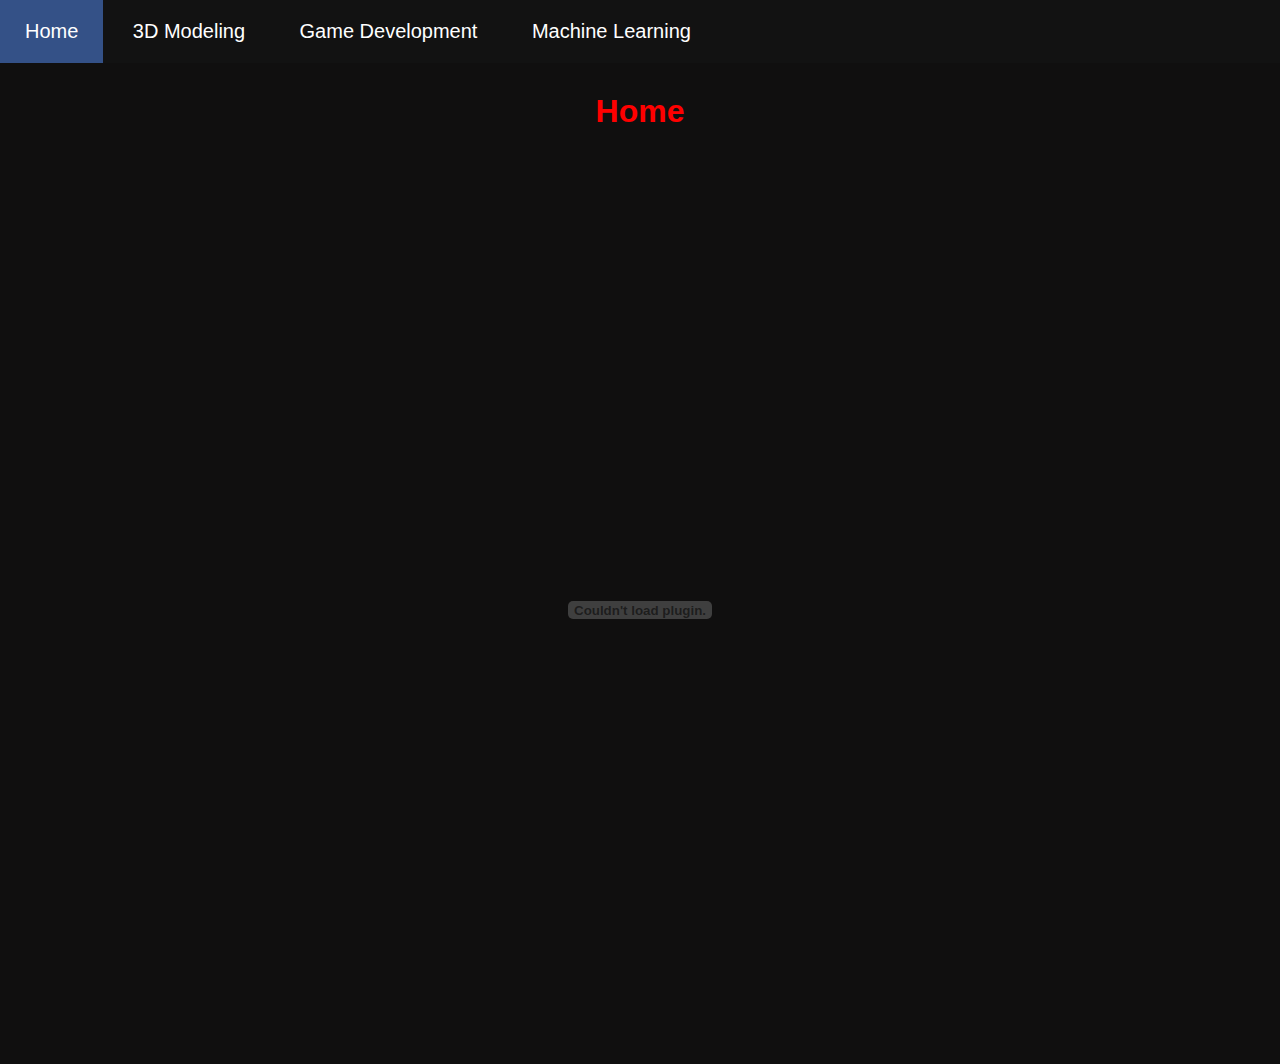
==== index.html @ 14e4ec08 "Add files via upload" ====
<!DOCTYPE html>
<html language="en">

<head>
    <meta charset="UTF-8">
    <meta name="author" content="JuicyJoel">
    <meta name="description" content="I need employment">
    <meta http-eequiv="X-UA-Compatible" content="IE=edge">
    <title>
        Joel's Website
    </title>
    <link rel="icon" href="IMG_9188.JPG" type="image/x-icon">
    <link rel="stylesheet" href="style2.css">

</head>

<body></body>
   
        <ul> 
            <li><a href="index.html"> Home</a></li>
            <li><a href="GameDev.html"> 3D Modeling</a>
                <ul class="dropdown">
                    <li><a href="GameDev.html#rainforest"> Rainforest Cafe</a></li>
                    <li><a href="GameDev.html#iron"> Iron Throne</a></li>
                    <li><a href="GameDev.html#model"> Character Modeling</a></li>
                </ul>
            </li>
            <li><a href="GameDevelopment.html"> Game Development</a>
                <ul class="dropdown">
                    <li><a href="GameDevelopment.html"> Mini Minecraft</a></li>
                    <li><a href="GameDevelopment.html#ykk"> Shaders</a></li>
                    <li><a href="GameDevelopment.html#ykk2"> Ykk Ap Digital Twin</a></li>
                </ul>
            </li>
            <li><a href="MachineLearning.html"> Machine Learning</a>
                <ul class="dropdown">
                    <li><a href="MachineLearning.html"> Q Learning</a></li>
                    
                </ul>
            </li>
           
        </ul>  

    <h1> Home </h1>
    <div class="card_container">
        <div class="card">
            <embed src="website_resume2.pdf" type="application/pdf" width="600" height="800">
            
        </div>
        
       
    </div>



    
    
    
</body>

</html>
---- style2.css ----
*{
    padding: 0px;
    margin: 0px;
    font-family:Impact, Haettenschweiler, 'Arial Narrow Bold', sans-serif
    
}
body {
    background-color: rgb(16, 15, 15);
    margin: 0px
}

ul{
    list-style: none;
    background-color: rgb(18, 18, 18);
    margin: 0px;
}
ul li{
    display:inline-block;
    position: relative;
}
ul li a{
    display: block;
    padding: 20px 25px;
    color: white;
    text-decoration: none;
    text-align: center;
    font-size: 20px;
}

h1{
    padding: 30px 35px;
    text-align: center;
    color: red ;
    
}
h2{
    color: white;
    margin-bottom: 20px;
    margin-top: 60px;
    margin-left: 190px;
    margin-right: 190px;
    font-family:'Times New Roman', Times, serif
}

ul li ul.dropdown li{
    display:block;
}

ul li ul.dropdown {
    width: 100%;
    background: rgb(234, 109, 26);
    position: absolute;
    z-index: 999;
    display: none;
}
ul li:hover{
    background-color:rgb(52, 81, 135);
}
ul li:hover ul.dropdown {
    display:block;
    background-color:rgb(109, 132, 181);
}
.card_container{
    padding: 50px 25px;
    margin: 40 px;
    text-align: center;
}
.card_container img{
    padding: 10px 10px;
    align-content: center;
}
.pic img{
    width:620px;
    height: auto;
}
.slider-wrapper, .slider-wrapper2 {
    margin: 0 auto;
    display: flex;
    position: relative;
    max-width: 48rem; /* Consistent max width for both sliders */
    width: 100%; /* Make sure both sliders are responsive */
}

.slider, .slider2 {
    display: flex;
    aspect-ratio: 16/9; /* Consistent aspect ratio for both sliders */
    overflow-x: auto;
    scroll-snap-type: x mandatory;
    scroll-behavior: smooth;
    box-shadow: 0 1.5rem 3rem -0.75rem hsla(0, 0%, 0%, .25);
    border-radius: 3px;
    width: 100%; /* Ensure they take up the full width */
}

.slider img, .slider2 img {
    flex: 1 0 100%;
    scroll-snap-align: start;
    object-fit: contain; /* Ensure the images scale well */
    max-width: 100%; /* Prevents images from overflowing */
    height: auto; /* Ensures images maintain their aspect ratio */
}

.slider-nav, .slider-nav2 {
    display: flex;
    column-gap: 1rem;
    position: absolute;
    bottom: 1.25rem;
    left: 50%;
    transform: translateX(-50%);
    z-index: 1;
}

.slider-nav a, .slider-nav2 a {
    width: 0.5rem;
    height: 0.5rem;
    border-radius: 50%;
    background-color: #fff;
    opacity: 0.75;
    transition: opacity ease 250ms;
}

.slider-nav a:hover, .slider-nav2 a:hover {
    opacity: 1;
}
.explanation{
    color: white;
}
.dave img{
    width: 50%;
    height: auto;
    margin-bottom: 20px;
}
.card img{
    margin-left: 80 px;
    margin-right: 80 px;
    margin-bottom: 20px;
}
.card video{
    margin-bottom: 50px;
}
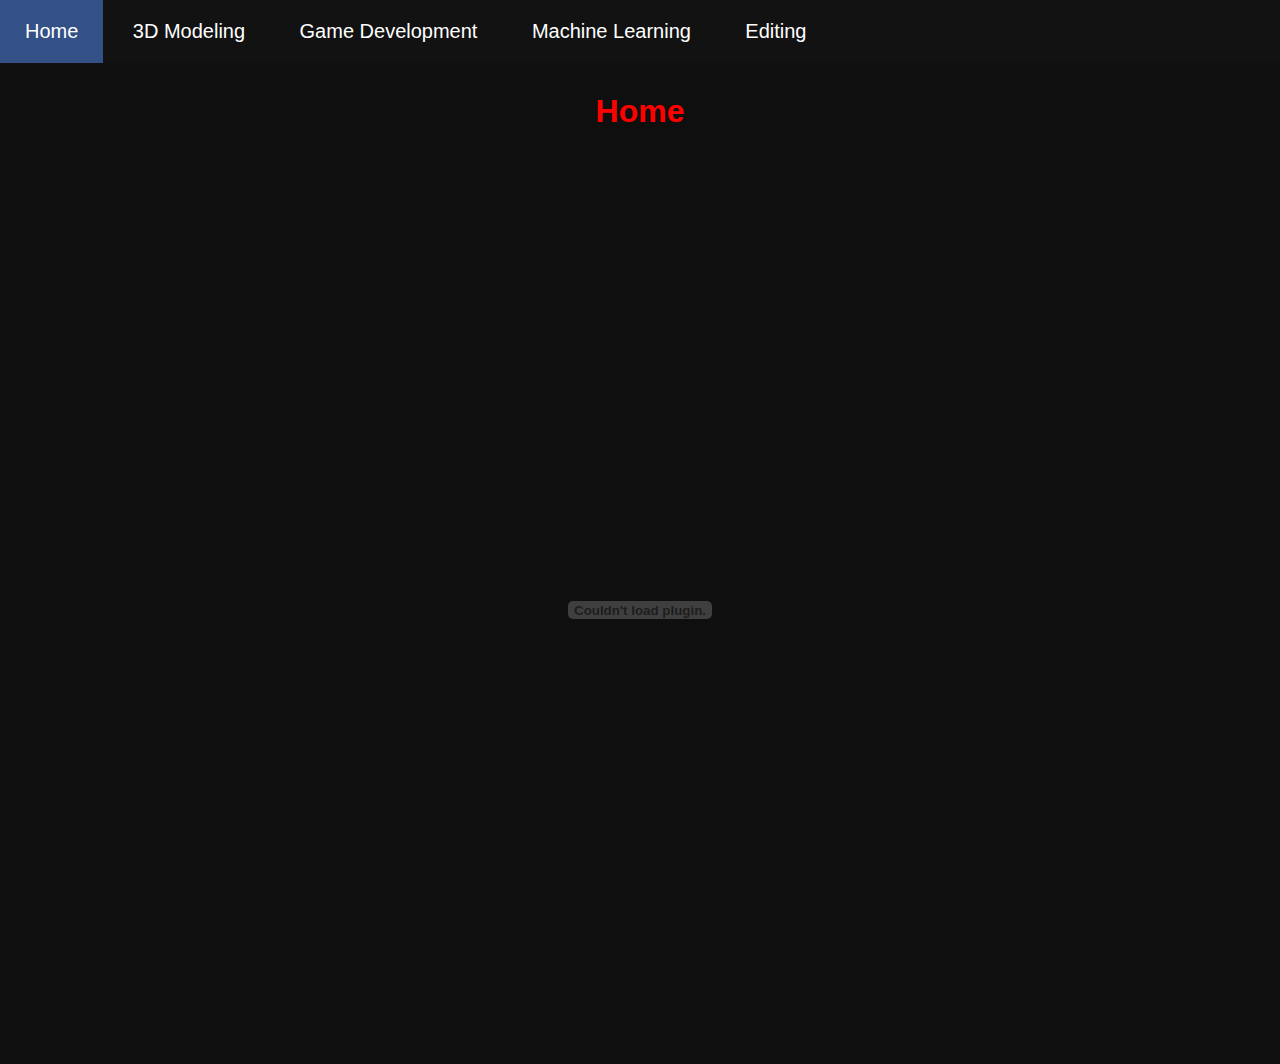
==== commit 6a13a66d: "Added Monte Carlo Path Tracer" ====
--- a/index.html
+++ b/index.html
@@ -28,6 +28,8 @@
             <li><a href="GameDevelopment.html"> Game Development</a>
                 <ul class="dropdown">
                     <li><a href="GameDevelopment.html"> Mini Minecraft</a></li>
+                    <li><a href="GameDevelopment.html#monte"> Monte Carlo Path Tracer</a></li>
+
                     <li><a href="GameDevelopment.html#ykk"> Shaders</a></li>
                     <li><a href="GameDevelopment.html#ykk2"> Ykk Ap Digital Twin</a></li>
                 </ul>
@@ -35,6 +37,12 @@
             <li><a href="MachineLearning.html"> Machine Learning</a>
                 <ul class="dropdown">
                     <li><a href="MachineLearning.html"> Q Learning</a></li>
+                    
+                </ul>
+            </li>
+            <li><a href="editing.html"> Editing</a>
+                <ul class="dropdown">
+                    <li><a href="editing.html"> ND Editing</a></li>
                     
                 </ul>
             </li>
--- a/style2.css
+++ b/style2.css
@@ -8,6 +8,9 @@
 body {
     background-color: rgb(16, 15, 15);
     margin: 0px
+}
+#edit {
+    color: white;
 }
 
 ul{
